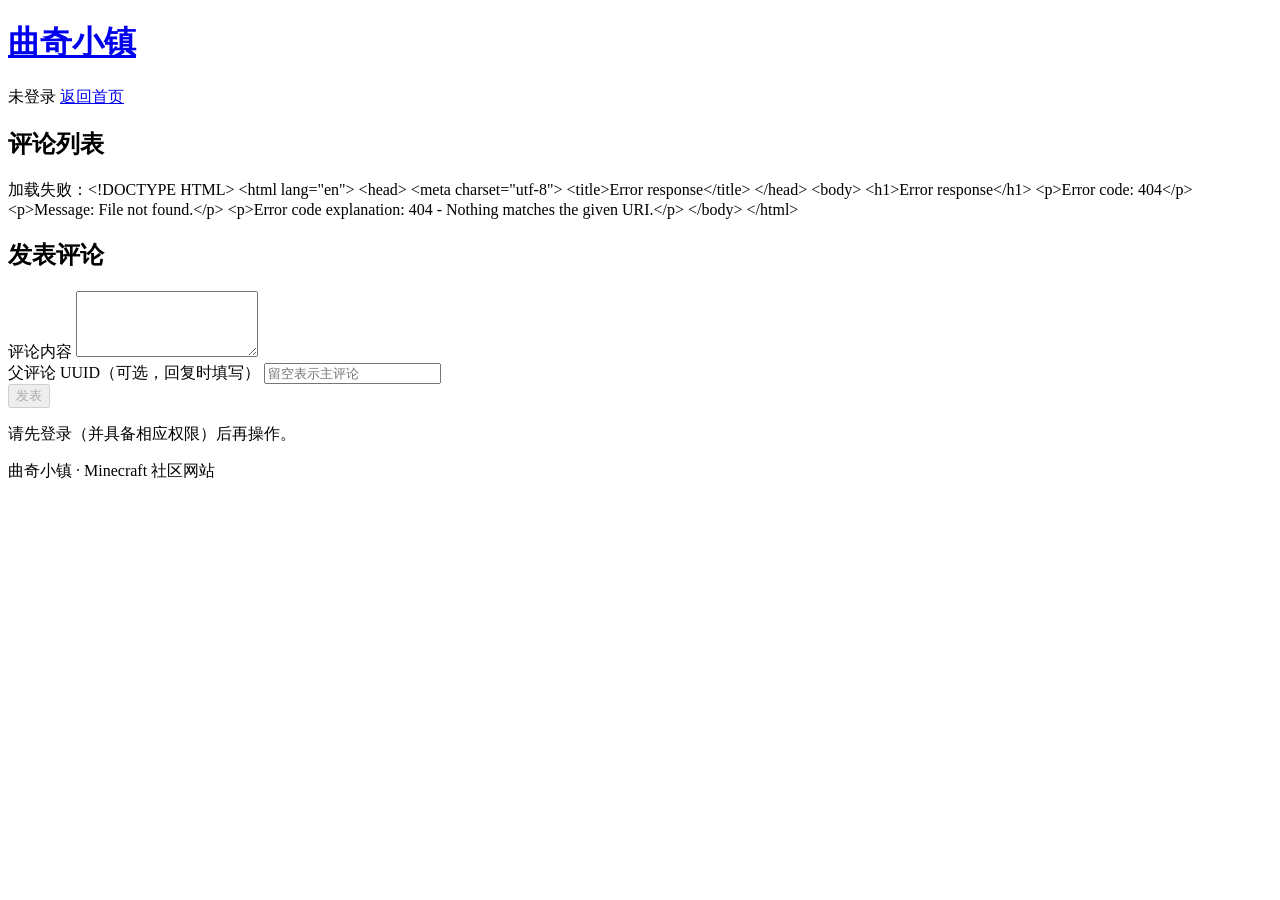
==== wwwroot/comments.html @ cca392e0 "front-end build" ====
<!DOCTYPE html>
<html lang="zh-CN">
<head>
    <meta charset="UTF-8">
    <meta name="viewport" content="width=device-width, initial-scale=1.0">
    <title>曲奇小镇 · 评论</title>
    <!-- 后续接入样式：<link rel="stylesheet" href="css/style.css"> -->
</head>
<body>
<header class="site-header">
    <h1 class="site-title"><a href="index.html">曲奇小镇</a></h1>
    <nav class="auth-nav">
        <span id="session-status" class="session-status">未登录</span>
        <a href="index.html">返回首页</a>
    </nav>
</header>

<main>
    <section class="list-section">
        <h2>评论列表</h2>
        <!-- 列表占位：后续由 JS 调用 GET /api/comments 渲染成磁贴 -->
        <div class="tile-grid" id="comment-list" data-endpoint="/api/comments">
            <p class="empty-hint">列表将在接入 JS 后加载。</p>
        </div>
    </section>

    <section class="form-section">
        <h2>发表评论</h2>
        <!--
          磁贴式表单：POST /api/comments，需 Common+ 角色。
          父评论 UUID 留空表示发主评论；填写则为对该评论的回复。
        -->
        <form class="tile-form" id="comment-create-form" action="#" method="post"
              data-endpoint="/api/comments" data-method="POST">
            <div class="tile-field">
                <label for="comment-content">评论内容</label>
                <textarea id="comment-content" name="content" rows="4" required></textarea>
            </div>
            <div class="tile-field">
                <label for="comment-parent">父评论 UUID（可选，回复时填写）</label>
                <input id="comment-parent" name="parentUuid" type="text" placeholder="留空表示主评论">
            </div>
            <div class="tile-actions">
                <button class="tile-action" type="submit">发表</button>
            </div>
            <p id="comment-message" class="form-message" role="status"></p>
        </form>
    </section>
</main>

<footer class="site-footer">
    <p>曲奇小镇 · Minecraft 社区网站</p>
</footer>
<script src="js/app.js"></script>
</body>
</html>
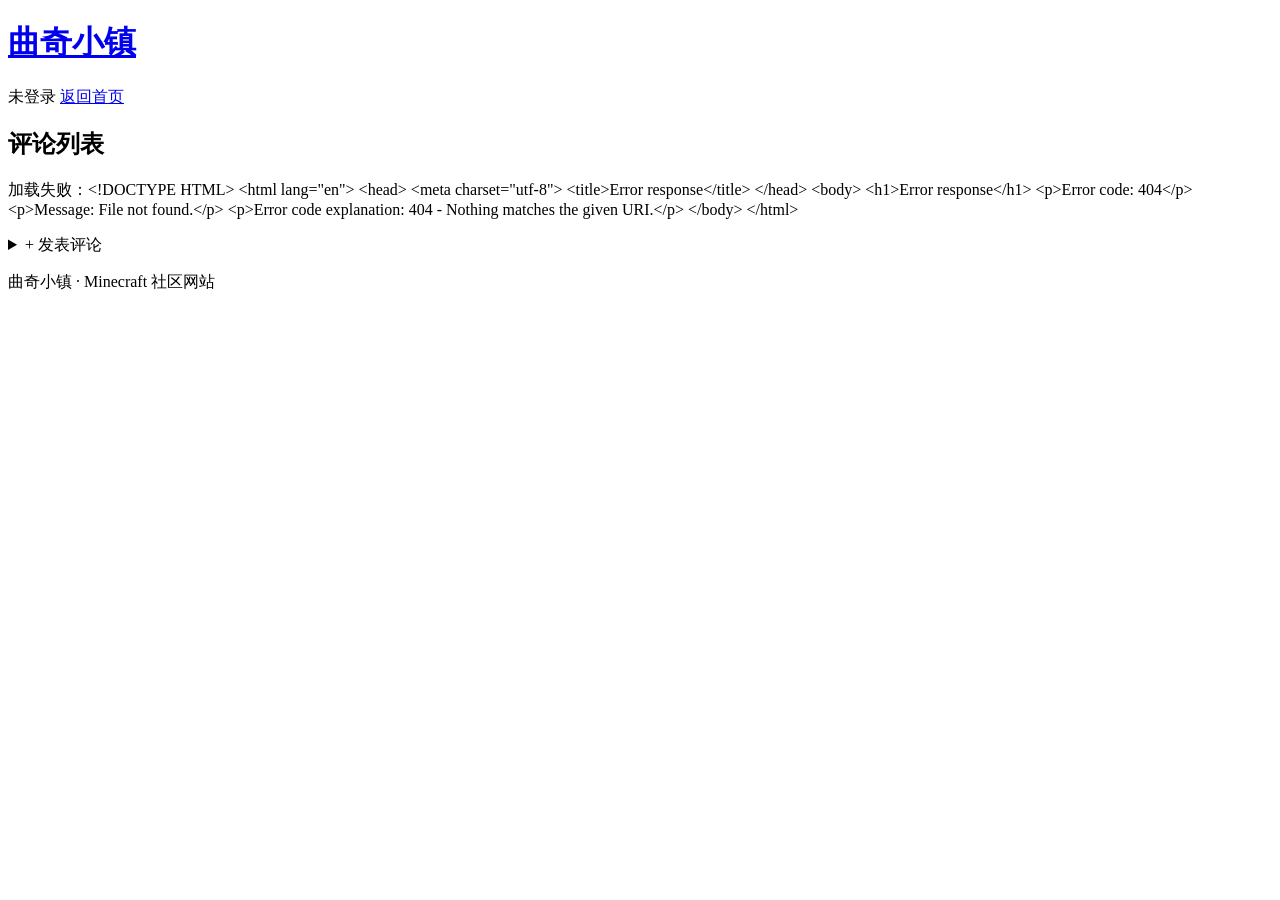
==== commit deac5cce: "Completed the pagination query function" ====
--- a/wwwroot/comments.html
+++ b/wwwroot/comments.html
@@ -25,26 +25,24 @@
     </section>
 
     <section class="form-section">
-        <h2>发表评论</h2>
-        <!--
-          磁贴式表单：POST /api/comments，需 Common+ 角色。
-          父评论 UUID 留空表示发主评论；填写则为对该评论的回复。
-        -->
-        <form class="tile-form" id="comment-create-form" action="#" method="post"
-              data-endpoint="/api/comments" data-method="POST">
-            <div class="tile-field">
-                <label for="comment-content">评论内容</label>
-                <textarea id="comment-content" name="content" rows="4" required></textarea>
-            </div>
-            <div class="tile-field">
-                <label for="comment-parent">父评论 UUID（可选，回复时填写）</label>
-                <input id="comment-parent" name="parentUuid" type="text" placeholder="留空表示主评论">
-            </div>
-            <div class="tile-actions">
-                <button class="tile-action" type="submit">发表</button>
-            </div>
-            <p id="comment-message" class="form-message" role="status"></p>
-        </form>
+        <details class = "create-panel">
+            <summary class="tile-action create-toggle"> + 发表评论</summary>
+            <form class="tile-form" id="comment-create-form" action="#" method="post"
+                  data-endpoint="/api/comments" data-method="POST">
+                <div class="tile-field">
+                    <label for="comment-content">评论内容</label>
+                    <textarea id="comment-content" name="content" rows="4" required></textarea>
+                </div>
+                <div class="tile-field">
+                    <label for="comment-parent">父评论 UUID（可选，回复时填写）</label>
+                    <input id="comment-parent" name="parentUuid" type="text" placeholder="留空表示主评论">
+                </div>
+                <div class="tile-actions">
+                    <button class="tile-action" type="submit">发表</button>
+                </div>
+                <p id="comment-message" class="form-message" role="status"></p>
+            </form>
+        </details>
     </section>
 </main>
 
